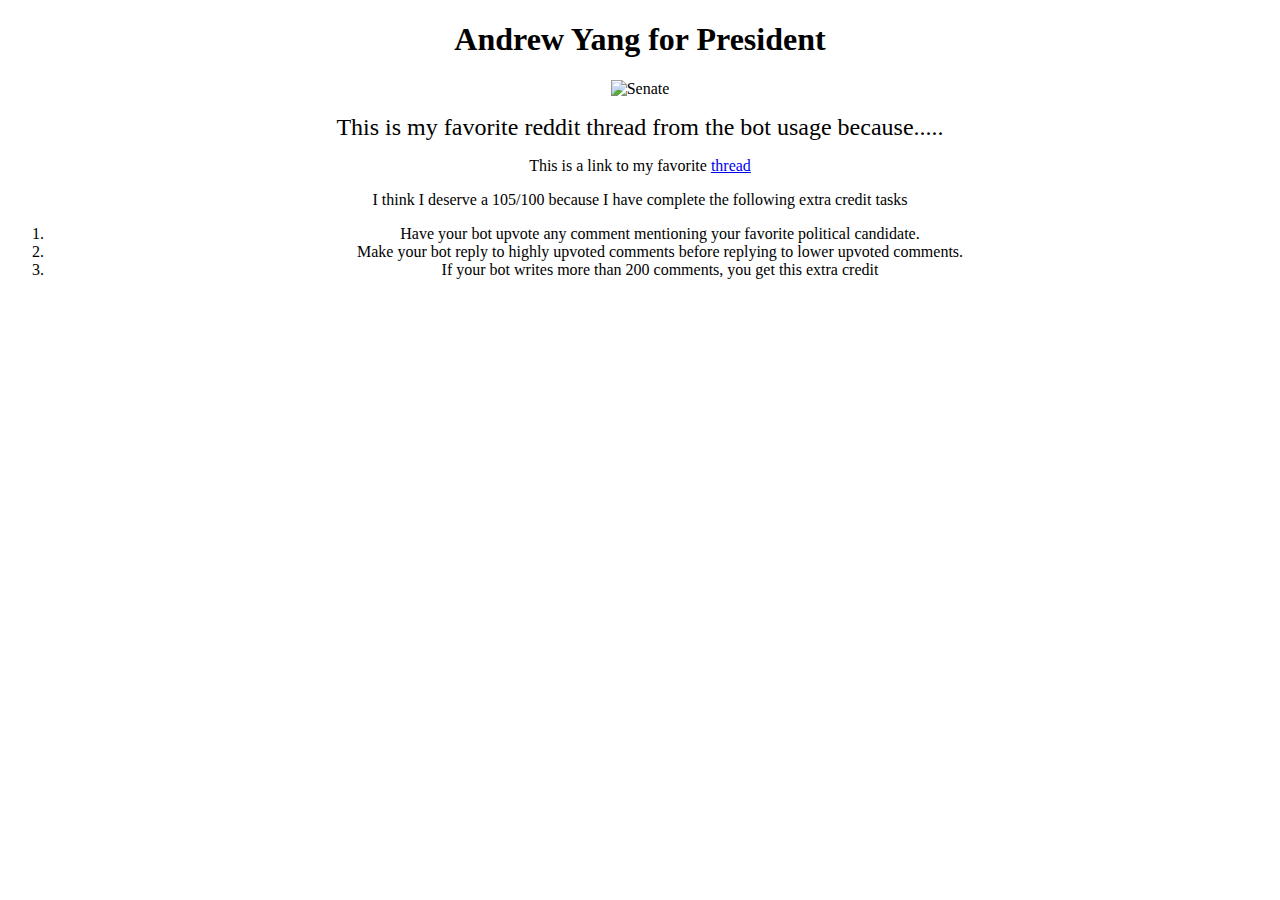
==== index.html @ 298971e5 "Update index.html" ====
<!DOCTYPE html>
<html>
<!-- Global site tag (gtag.js) - Google Analytics -->
<script async src="https://www.googletagmanager.com/gtag/js?id=UA-147744919-2"></script>
<script>
  window.dataLayer = window.dataLayer || [];
  function gtag(){dataLayer.push(arguments);}
  gtag('js', new Date());

  gtag('config', 'UA-147744919-2');
</script>
<head>
<title>Homework 5</title>
<!-- style=CSS inside the page -->
<div id=title>



</head>
<body>
  <center><h1> Andrew Yang for President </h1></center>
<div class=mydiv>
<center><img width=400px alt='Senate' src="https://raw.githubusercontent.com/ldhillon21/ldhillon21.github.io/master/Screen%20Shot%202019-12-02%20at%209.17.15%20PM.png" /> </center>
<p>
<center><font size = "+2">This is my favorite reddit thread from the bot usage because.....</font></center>
<p><center>This is a link to my favorite <a href="https://www.reddit.com/r/csci040/comments/dw53wt/political_discussion_thread/f9ijm2l?utm_source=share&utm_medium=web2x">thread</p></center></a>
  <p><center>I think I deserve a 105/100 because I have complete the following extra credit tasks</p></center>
  <ol>
    <center><li> Have your bot upvote any comment mentioning your favorite political candidate.</li></center>
    <center><li> Make your bot reply to highly upvoted comments before replying to lower upvoted comments. </li></center>
    <center><li> If your bot writes more than 200 comments, you get this extra credit</li></center>
  
</div>








</body>
</html>
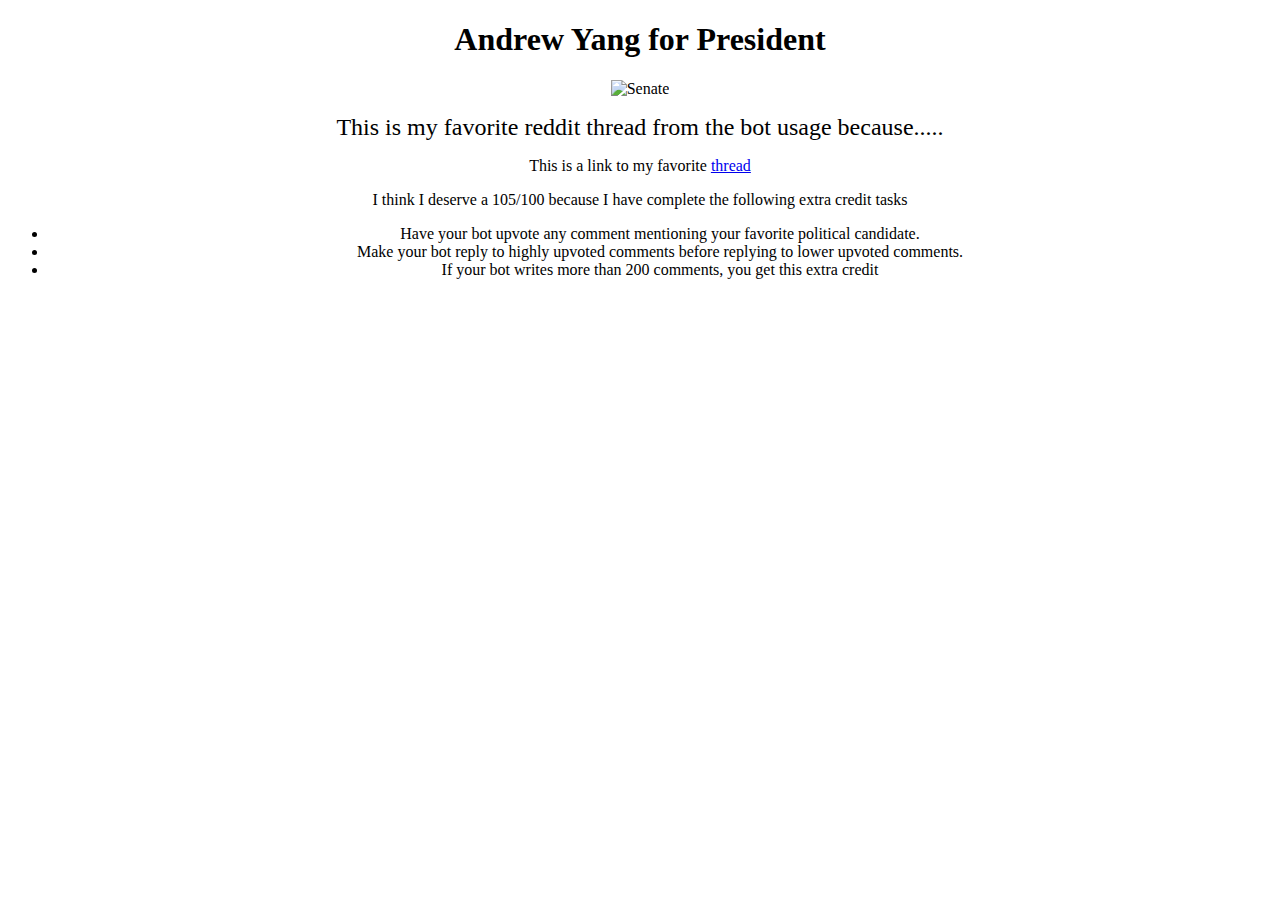
==== commit fe9b11d8: "Update index.html" ====
--- a/index.html
+++ b/index.html
@@ -25,11 +25,11 @@
 <center><font size = "+2">This is my favorite reddit thread from the bot usage because.....</font></center>
 <p><center>This is a link to my favorite <a href="https://www.reddit.com/r/csci040/comments/dw53wt/political_discussion_thread/f9ijm2l?utm_source=share&utm_medium=web2x">thread</p></center></a>
   <p><center>I think I deserve a 105/100 because I have complete the following extra credit tasks</p></center>
-  <ol>
+  <ul>
     <center><li> Have your bot upvote any comment mentioning your favorite political candidate.</li></center>
     <center><li> Make your bot reply to highly upvoted comments before replying to lower upvoted comments. </li></center>
     <center><li> If your bot writes more than 200 comments, you get this extra credit</li></center>
-  
+  </ul>
 </div>
 
 
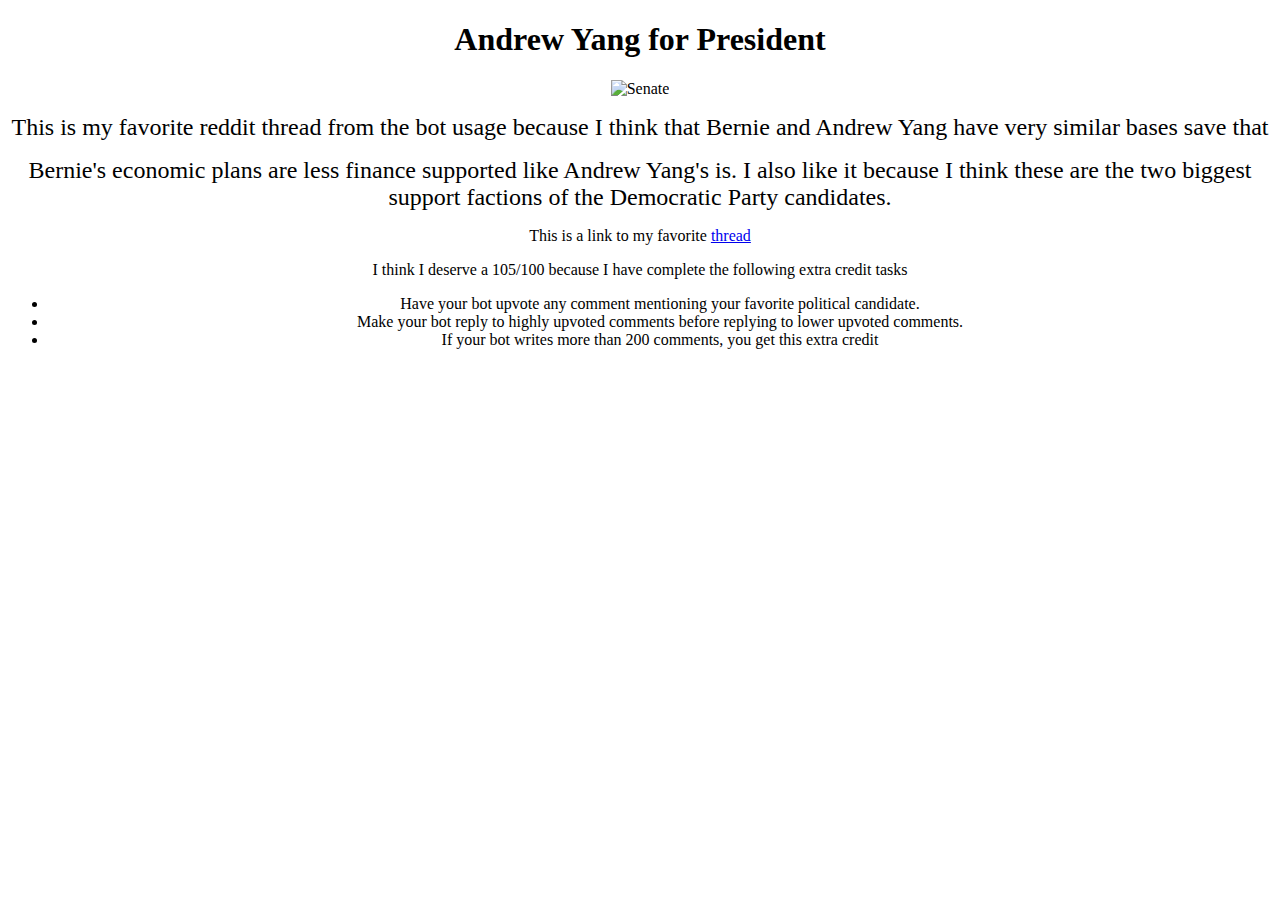
==== commit c6c47982: "Update index.html" ====
--- a/index.html
+++ b/index.html
@@ -22,7 +22,9 @@
 <div class=mydiv>
 <center><img width=400px alt='Senate' src="https://raw.githubusercontent.com/ldhillon21/ldhillon21.github.io/master/Screen%20Shot%202019-12-02%20at%209.17.15%20PM.png" /> </center>
 <p>
-<center><font size = "+2">This is my favorite reddit thread from the bot usage because.....</font></center>
+<center><font size = "+2">This is my favorite reddit thread from the bot usage because I think that Bernie and Andrew Yang have very similar bases save that</font></center>
+ <p>
+<center><font size = "+2">Bernie's economic plans are less finance supported like Andrew Yang's is. I also like it because I think these are the two biggest support factions of the Democratic Party candidates.</font></center>
 <p><center>This is a link to my favorite <a href="https://www.reddit.com/r/csci040/comments/dw53wt/political_discussion_thread/f9ijm2l?utm_source=share&utm_medium=web2x">thread</p></center></a>
   <p><center>I think I deserve a 105/100 because I have complete the following extra credit tasks</p></center>
   <ul>
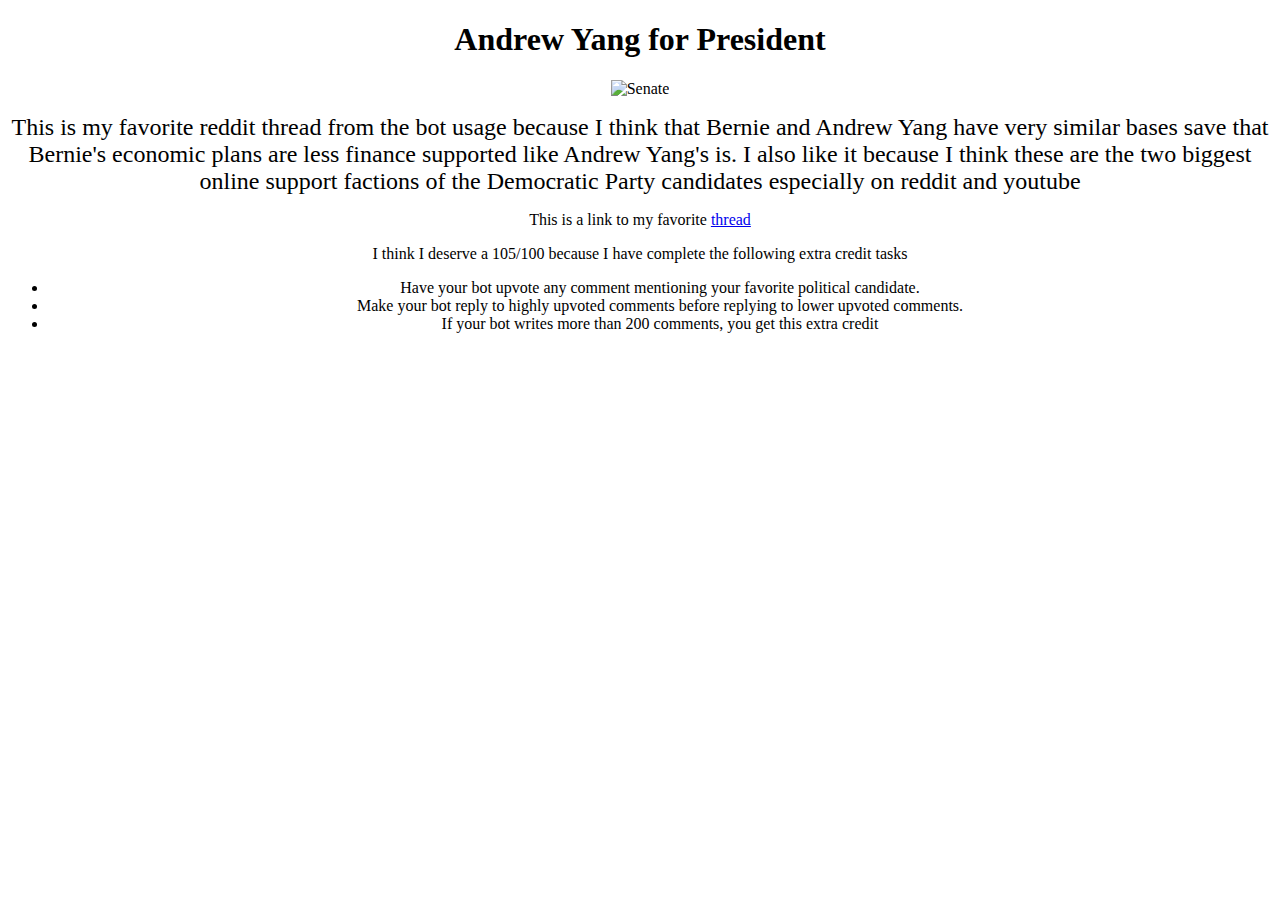
==== commit 934ce16f: "Update index.html" ====
--- a/index.html
+++ b/index.html
@@ -22,9 +22,9 @@
 <div class=mydiv>
 <center><img width=400px alt='Senate' src="https://raw.githubusercontent.com/ldhillon21/ldhillon21.github.io/master/Screen%20Shot%202019-12-02%20at%209.17.15%20PM.png" /> </center>
 <p>
-<center><font size = "+2">This is my favorite reddit thread from the bot usage because I think that Bernie and Andrew Yang have very similar bases save that</font></center>
+<center><font size = "+2">This is my favorite reddit thread from the bot usage because I think that Bernie and Andrew Yang have very similar bases save that Bernie's economic plans are less finance supported like Andrew Yang's is. I also like it because I think these are the two biggest online support factions of the Democratic Party candidates especially on reddit and youtube</font></center>
  <p>
-<center><font size = "+2">Bernie's economic plans are less finance supported like Andrew Yang's is. I also like it because I think these are the two biggest support factions of the Democratic Party candidates.</font></center>
+
 <p><center>This is a link to my favorite <a href="https://www.reddit.com/r/csci040/comments/dw53wt/political_discussion_thread/f9ijm2l?utm_source=share&utm_medium=web2x">thread</p></center></a>
   <p><center>I think I deserve a 105/100 because I have complete the following extra credit tasks</p></center>
   <ul>
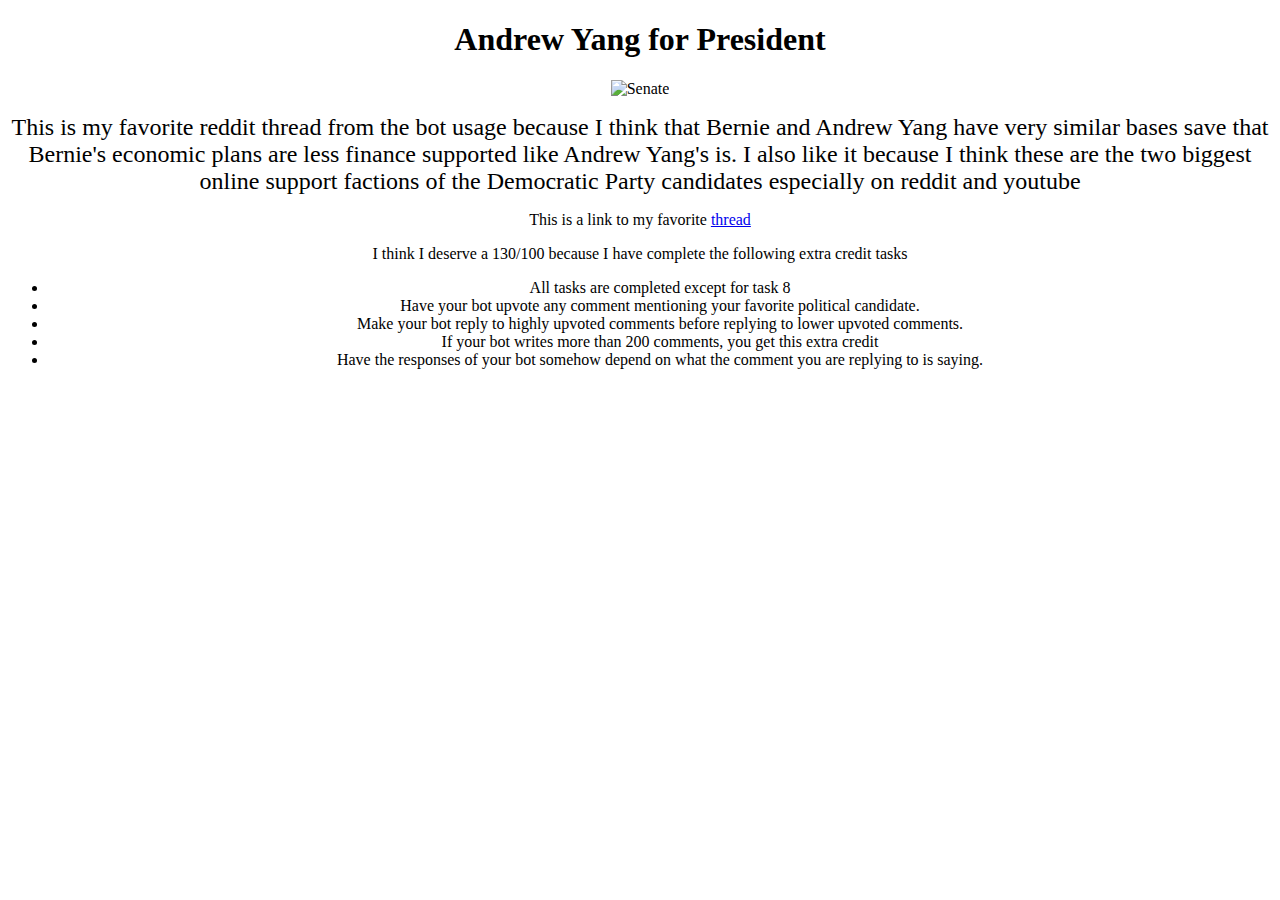
==== commit da33d1e6: "Update index.html" ====
--- a/index.html
+++ b/index.html
@@ -26,11 +26,13 @@
  <p>
 
 <p><center>This is a link to my favorite <a href="https://www.reddit.com/r/csci040/comments/dw53wt/political_discussion_thread/f9ijm2l?utm_source=share&utm_medium=web2x">thread</p></center></a>
-  <p><center>I think I deserve a 105/100 because I have complete the following extra credit tasks</p></center>
+  <p><center>I think I deserve a 130/100 because I have complete the following extra credit tasks</p></center>
   <ul>
+    <center><li> All tasks are completed except for task 8</li></center>
     <center><li> Have your bot upvote any comment mentioning your favorite political candidate.</li></center>
     <center><li> Make your bot reply to highly upvoted comments before replying to lower upvoted comments. </li></center>
     <center><li> If your bot writes more than 200 comments, you get this extra credit</li></center>
+    <center><li> Have the responses of your bot somehow depend on what the comment you are replying to is saying.</li></center>
   </ul>
 </div>
 
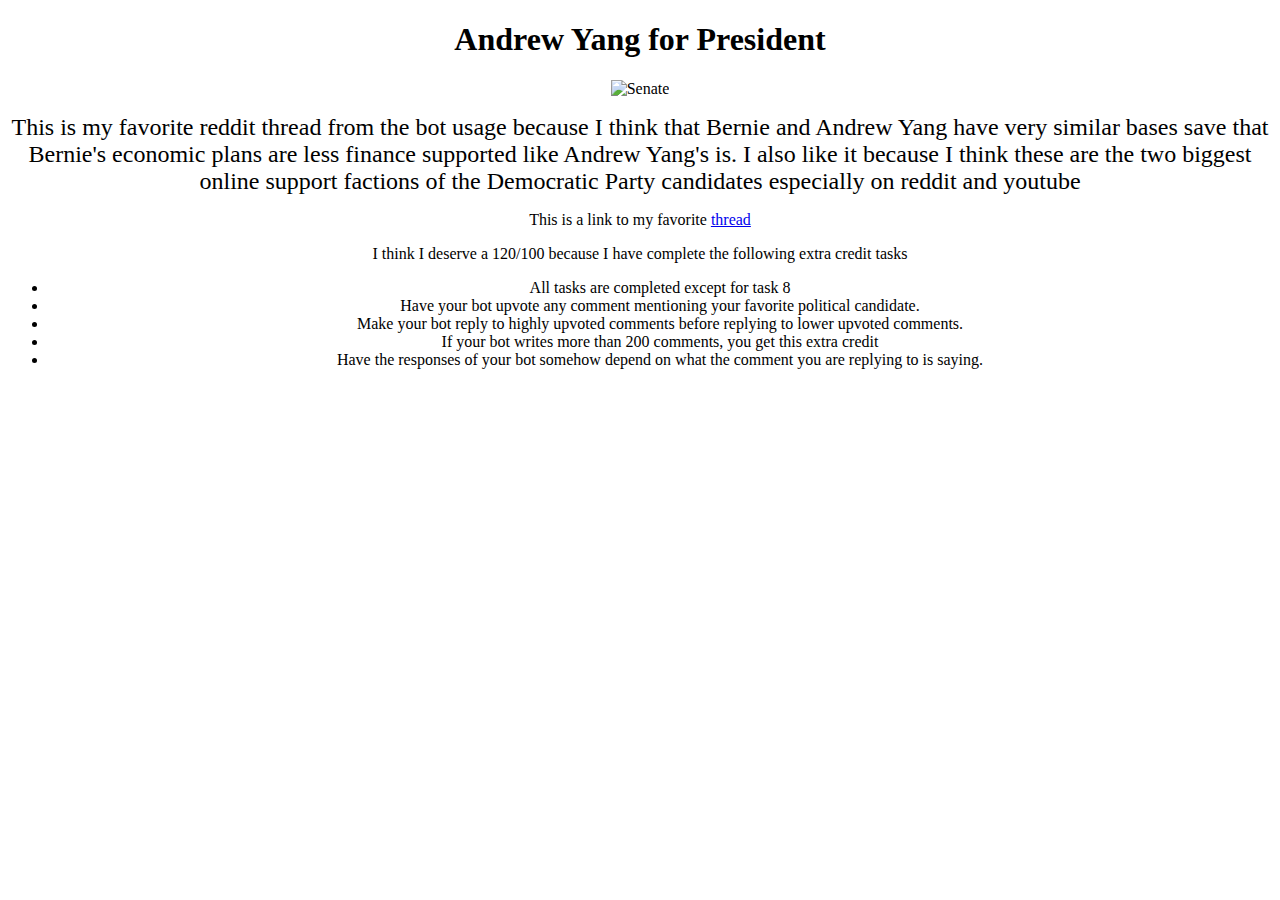
==== commit 7cc14026: "Update index.html" ====
--- a/index.html
+++ b/index.html
@@ -26,7 +26,7 @@
  <p>
 
 <p><center>This is a link to my favorite <a href="https://www.reddit.com/r/csci040/comments/dw53wt/political_discussion_thread/f9ijm2l?utm_source=share&utm_medium=web2x">thread</p></center></a>
-  <p><center>I think I deserve a 130/100 because I have complete the following extra credit tasks</p></center>
+  <p><center>I think I deserve a 120/100 because I have complete the following extra credit tasks</p></center>
   <ul>
     <center><li> All tasks are completed except for task 8</li></center>
     <center><li> Have your bot upvote any comment mentioning your favorite political candidate.</li></center>
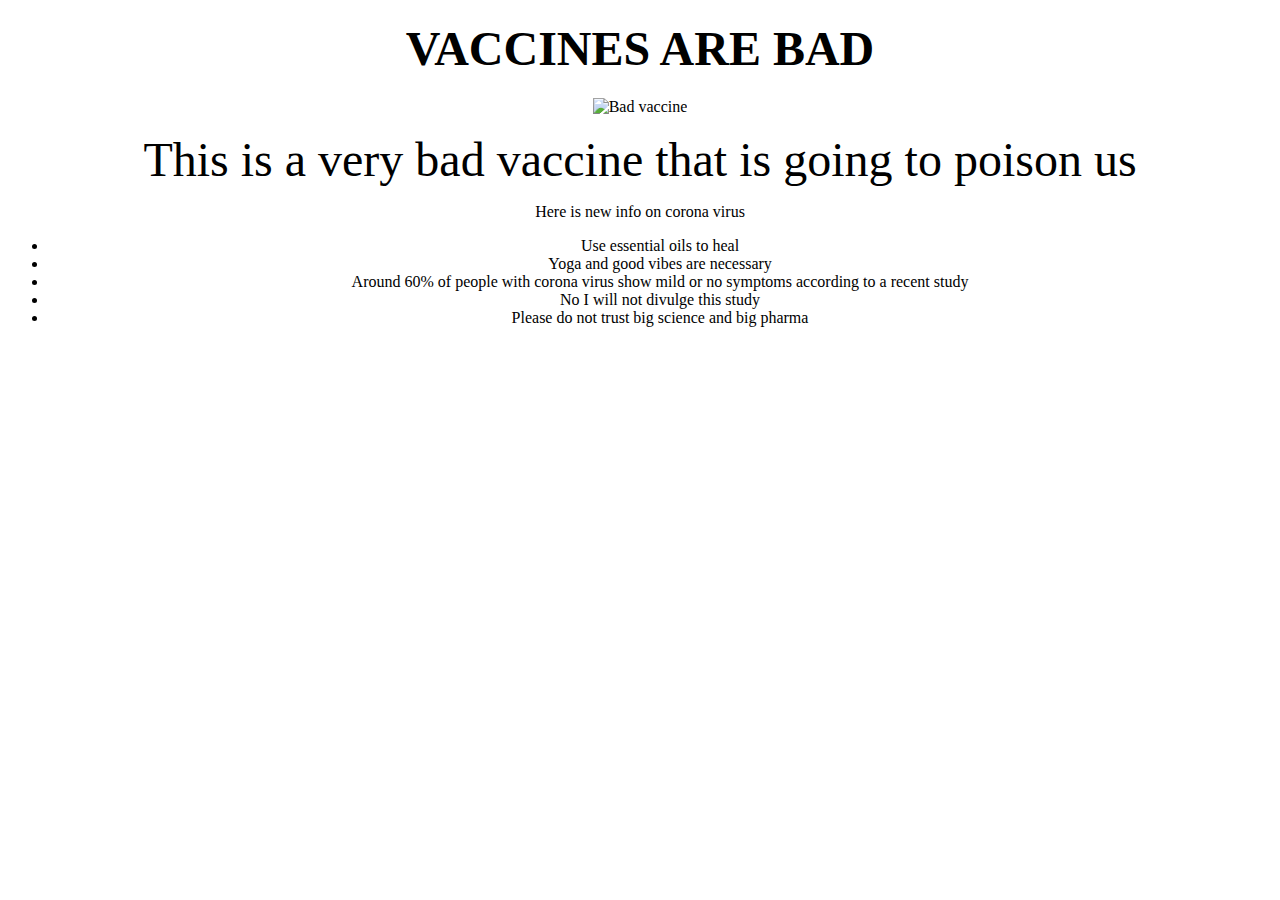
==== commit 8ced7c25: "Update index.html" ====
--- a/index.html
+++ b/index.html
@@ -10,7 +10,7 @@
   gtag('config', 'UA-147744919-2');
 </script>
 <head>
-<title>Homework 5</title>
+<title>Hannah's Source</title>
 <!-- style=CSS inside the page -->
 <div id=title>
 
@@ -18,21 +18,20 @@
 
 </head>
 <body>
-  <center><h1> Andrew Yang for President </h1></center>
+  <center><h1><font size = "+8"> VACCINES ARE BAD </font></h1></center>
 <div class=mydiv>
-<center><img width=400px alt='Senate' src="https://raw.githubusercontent.com/ldhillon21/ldhillon21.github.io/master/Screen%20Shot%202019-12-02%20at%209.17.15%20PM.png" /> </center>
+<center><img width=400px alt='Bad vaccine' src="https://raw.githubusercontent.com/ldhillon21/ldhillon21.github.io/master/Screen%20Shot%202019-12-02%20at%209.17.15%20PM.png" /> </center>
 <p>
-<center><font size = "+2">This is my favorite reddit thread from the bot usage because I think that Bernie and Andrew Yang have very similar bases save that Bernie's economic plans are less finance supported like Andrew Yang's is. I also like it because I think these are the two biggest online support factions of the Democratic Party candidates especially on reddit and youtube</font></center>
+<center><font size = "+6">This is a very bad vaccine that is going to poison us</font></center>
  <p>
 
-<p><center>This is a link to my favorite <a href="https://www.reddit.com/r/csci040/comments/dw53wt/political_discussion_thread/f9ijm2l?utm_source=share&utm_medium=web2x">thread</p></center></a>
-  <p><center>I think I deserve a 120/100 because I have complete the following extra credit tasks</p></center>
+  <p><center>Here is new info on corona virus</p></center>
   <ul>
-    <center><li> All tasks are completed except for task 8</li></center>
-    <center><li> Have your bot upvote any comment mentioning your favorite political candidate.</li></center>
-    <center><li> Make your bot reply to highly upvoted comments before replying to lower upvoted comments. </li></center>
-    <center><li> If your bot writes more than 200 comments, you get this extra credit</li></center>
-    <center><li> Have the responses of your bot somehow depend on what the comment you are replying to is saying.</li></center>
+    <center><li> Use essential oils to heal </li></center>
+    <center><li> Yoga and good vibes are necessary </li></center>
+    <center><li> Around 60% of people with corona virus show mild or no symptoms according to a recent study </li></center>
+    <center><li> No I will not divulge this study</li></center>
+    <center><li> Please do not trust big science and big pharma </li></center>
   </ul>
 </div>
 
